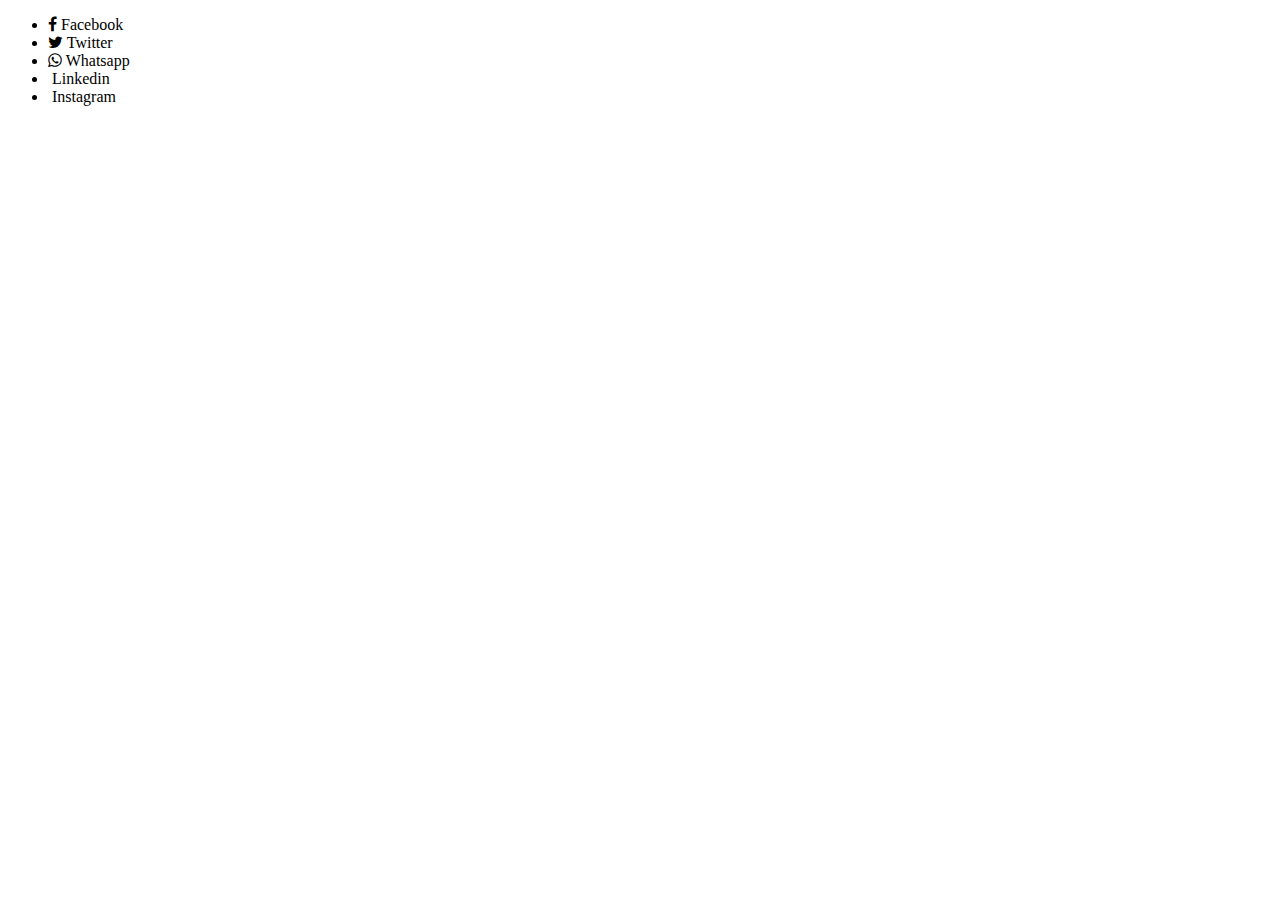
==== index.html @ faa2daf7 "Create index.html" ====
<!DOCTYPE html>
    <html lang="en">

    <head>
        <meta charset="UTF-8">
        <link rel="stylesheet" href="style.css">
        <link rel="stylesheet" href="https://stackpath.bootstrapcdn.com/font-awesome/4.7.0/css/font-awesome.min.css">

        
        
    </head>

    <body>
        <ul>
            <li style="--i:#a955ff;--j:#ea51ff;">
                <span class="icon">
                    <i class="fa fa-facebook"></i>
                </span>
                <span class="titulo">Facebook</span>
            </li>
            <li style="--i:#56CCF7;--j:#2F80ED;">
                <span class="icon">
                    <i class="fa fa-twitter"></i>
                <span>
                <span class="titulo">Twitter</span>
            </li>
            <li style="--i:#86be6b;--j:#1baf16;">
                <span class="icon">
                    <i class="fa fa-whatsapp"></i>
                </span>
                <span class="titulo">Whatsapp</span>
            </li>
            <li style="--i:#80FF72;--j:#5ec3d4;">
                <span class="icon">
                    <i class="fa fa-Linkedin"></i>
                </span>
                <span class="titulo">Linkedin</span>
            </li>
            <li style="--i:#FFA9C6;--j:#F434E2;">
                <span class="icon">
                    <i class="fa fa-Instagram"></i>
                </span>
                <span class="titulo">Instagram</span>
            </li>
        </ul>        
    </body>

    </html>
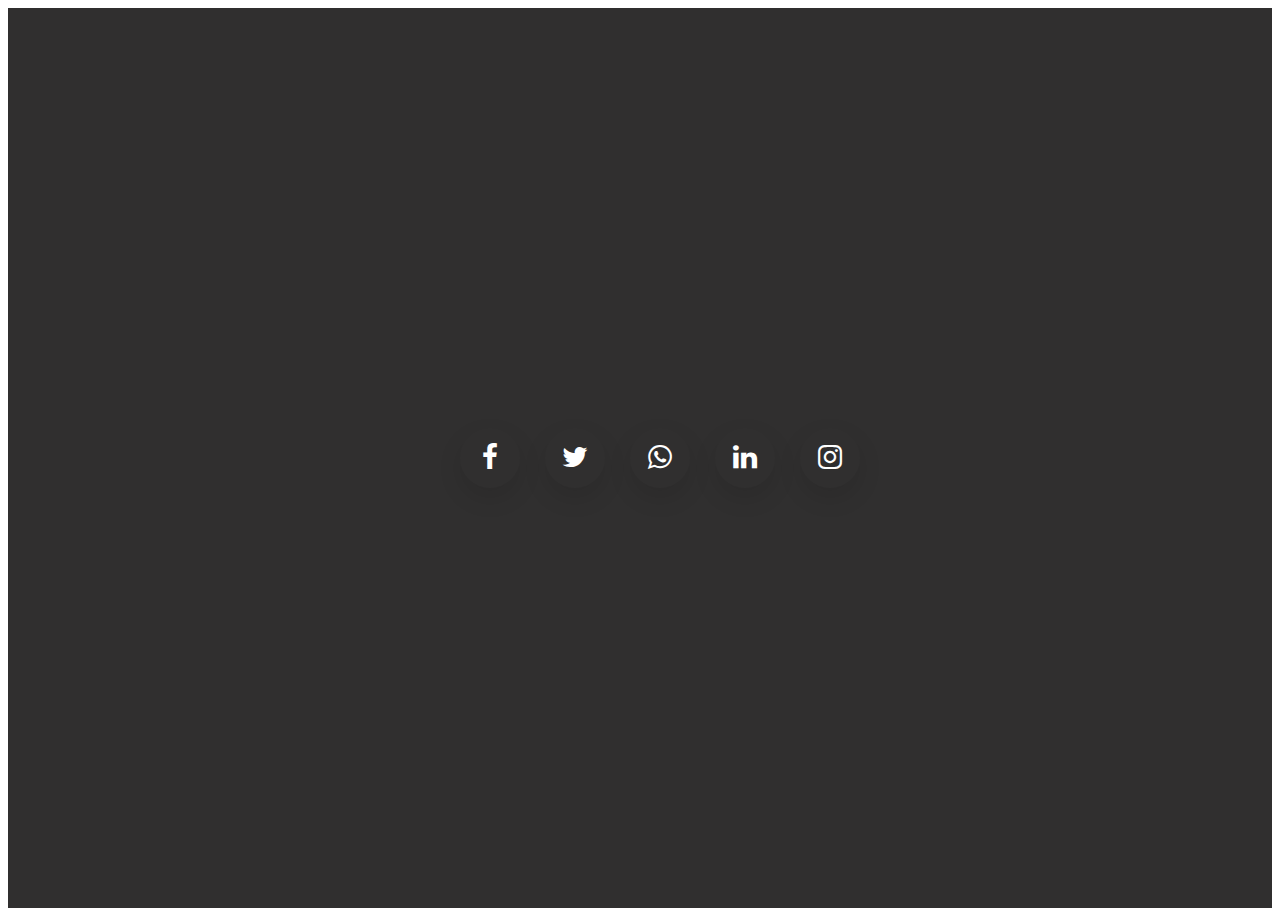
==== commit ec947827: "Update index.html" ====
--- a/index.html
+++ b/index.html
@@ -1,48 +1,47 @@
 <!DOCTYPE html>
-    <html lang="en">
+<html lang="en">
 
-    <head>
-        <meta charset="UTF-8">
-        <link rel="stylesheet" href="style.css">
-        <link rel="stylesheet" href="https://stackpath.bootstrapcdn.com/font-awesome/4.7.0/css/font-awesome.min.css">
+<head>
+    <meta charset="UTF-8">
+    <link rel="stylesheet" href="https://stackpath.bootstrapcdn.com/font-awesome/4.7.0/css/font-awesome.min.css">
+    <link rel="stylesheet" href="style.css">    
+</head>
 
-        
-        
-    </head>
-
-    <body>
-        <ul>
-            <li style="--i:#a955ff;--j:#ea51ff;">
+<body>
+    <div class="footer_sm">
+        <ul class="ul-1">
+            <li class="li-1" style="--i:#a955ff;--j:#ea51ff;">
                 <span class="icon">
                     <i class="fa fa-facebook"></i>
                 </span>
                 <span class="titulo">Facebook</span>
             </li>
-            <li style="--i:#56CCF7;--j:#2F80ED;">
+            <li class="li-1" style="--i:#56CCF7;--j:#2F80ED;">
                 <span class="icon">
                     <i class="fa fa-twitter"></i>
-                <span>
+                </span>
                 <span class="titulo">Twitter</span>
             </li>
-            <li style="--i:#86be6b;--j:#1baf16;">
+            <li class="li-1" style="--i:#86be6b;--j:#1baf16;">
                 <span class="icon">
                     <i class="fa fa-whatsapp"></i>
                 </span>
                 <span class="titulo">Whatsapp</span>
             </li>
-            <li style="--i:#80FF72;--j:#5ec3d4;">
+            <li class="li-1" style="--i:#80FF72;--j:#5ec3d4;">
                 <span class="icon">
-                    <i class="fa fa-Linkedin"></i>
+                    <i class="fa fa-linkedin"></i>
                 </span>
                 <span class="titulo">Linkedin</span>
             </li>
-            <li style="--i:#FFA9C6;--j:#F434E2;">
+            <li class="li-1" style="--i:#FFA9C6;--j:#F434E2;">
                 <span class="icon">
-                    <i class="fa fa-Instagram"></i>
+                    <i class="fa fa-instagram"></i>
                 </span>
                 <span class="titulo">Instagram</span>
             </li>
-        </ul>        
-    </body>
+        </ul>
+    </div>
+</body>
 
-    </html>
+</html>
--- a/style.css
+++ b/style.css
@@ -0,0 +1,104 @@
+@import url('https://fonts.googleapis.com/css2?family=Poppins&display=swap');
+
+        .footer_sm {
+            margin: 0;
+            padding: 0;
+            box-sizing: border-box;
+            font-family: 'Poppins', sans-serif;
+            display: flex;
+            justify-content: center; /* Correção: 'Justify-content' para 'justify-content' */
+            align-items: center;
+            min-height: 100vh;
+            background-color: rgb(48, 47, 47);
+        }
+
+        .ul-1 {
+            position: relative;
+            display: flex;
+            flex-direction: row;
+            gap: 25px;
+        }
+
+        .li-1 {
+            position: relative;
+            list-style: none;
+            height: 60px;
+            border-radius: 60px;
+            cursor: pointer;
+            display: flex;
+            justify-content: center;
+            align-items: center;
+            position: relative;
+            width: 60px;
+            box-shadow: 0 10px 25px rgba(0, 0, 0, 0.1);
+            transition: 0.5s;
+        }
+
+        .li-1:hover {
+            width: 180px;
+            box-shadow: 0 10px 25px rgba(0, 0, 0, 0);
+        }
+
+        .li-1::before {
+            content: '';
+            position: absolute;
+            inset: 0;
+            border-radius: 50px;
+            background: linear-gradient(45deg, var(--i), var(--j));
+            opacity: 0;
+            transition: 0.5s;
+        }
+
+        .li-1:hover::before {
+            opacity: 1;
+        }
+
+        .li-1::after {
+            content: '';
+            position: absolute;
+            top: 10px;
+            width: 100%;
+            height: 100%;
+            border-radius: 60px;
+            background: linear-gradient(45deg, var(--i), var(--j));
+            opacity: 0;
+            transition: 0.5s;
+            z-index: -1;
+            filter: blur(15px);
+        }
+
+        .li-1:hover::after {
+            opacity: 0.5;
+        }
+
+        .li-1 i {
+            color: #fff;
+            font-size: 1.75em !important;
+            transition: 0.5s;
+            transition-delay: 0.25s;
+        }
+
+        .li-1:hover i {
+            transform: scale(0);
+            font-size: 1.75em;
+            transition-delay: 0.25s;
+        }
+
+        .li-1 span {
+            position: absolute;
+        }
+
+        .li-1 .titulo {
+            color: #fff;
+            font-size: 1.1em !important;
+            text-transform: uppercase;
+            letter-spacing: 0.1em;
+            transform: scale(0);
+            transition: 0.5s;
+            transition-delay: 0s;
+        }
+
+        .li-1:hover .titulo {
+            transform: scale(1);
+            transition-delay: 0.25s;
+        }
